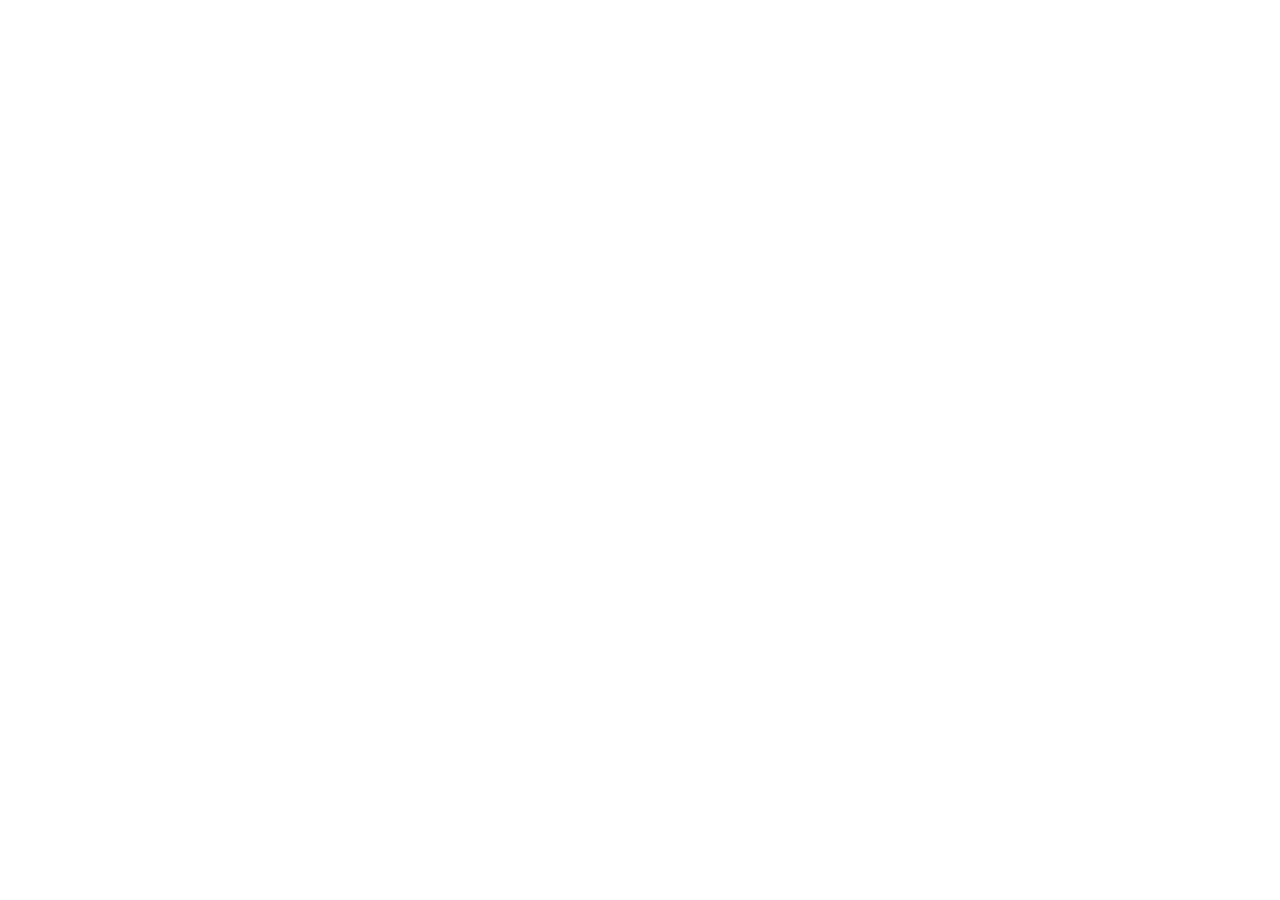
==== docs/index.html @ d8c9b6c8 "serve" ====
<!doctype html><html lang="en"><head><meta charset="utf-8"/><link rel="icon" href="/favicon.ico"/><meta name="viewport" content="width=device-width,initial-scale=1"/><meta name="theme-color" content="#000000"/><meta name="description" content="Web site created using create-react-app"/><link rel="apple-touch-icon" href="/logo192.png"/><link rel="manifest" href="/manifest.json"/><link rel="stylesheet" href="https://cdnjs.cloudflare.com/ajax/libs/animate.css/4.1.1/animate.min.css"/><title>Gifs App</title><link href="/static/css/main.5720a42c.chunk.css" rel="stylesheet"></head><body><noscript>You need to enable JavaScript to run this app.</noscript><div id="root"></div><script>!function(e){function r(r){for(var n,p,f=r[0],i=r[1],l=r[2],c=0,s=[];c<f.length;c++)p=f[c],Object.prototype.hasOwnProperty.call(o,p)&&o[p]&&s.push(o[p][0]),o[p]=0;for(n in i)Object.prototype.hasOwnProperty.call(i,n)&&(e[n]=i[n]);for(a&&a(r);s.length;)s.shift()();return u.push.apply(u,l||[]),t()}function t(){for(var e,r=0;r<u.length;r++){for(var t=u[r],n=!0,f=1;f<t.length;f++){var i=t[f];0!==o[i]&&(n=!1)}n&&(u.splice(r--,1),e=p(p.s=t[0]))}return e}var n={},o={1:0},u=[];function p(r){if(n[r])return n[r].exports;var t=n[r]={i:r,l:!1,exports:{}};return e[r].call(t.exports,t,t.exports,p),t.l=!0,t.exports}p.m=e,p.c=n,p.d=function(e,r,t){p.o(e,r)||Object.defineProperty(e,r,{enumerable:!0,get:t})},p.r=function(e){"undefined"!=typeof Symbol&&Symbol.toStringTag&&Object.defineProperty(e,Symbol.toStringTag,{value:"Module"}),Object.defineProperty(e,"__esModule",{value:!0})},p.t=function(e,r){if(1&r&&(e=p(e)),8&r)return e;if(4&r&&"object"==typeof e&&e&&e.__esModule)return e;var t=Object.create(null);if(p.r(t),Object.defineProperty(t,"default",{enumerable:!0,value:e}),2&r&&"string"!=typeof e)for(var n in e)p.d(t,n,function(r){return e[r]}.bind(null,n));return t},p.n=function(e){var r=e&&e.__esModule?function(){return e.default}:function(){return e};return p.d(r,"a",r),r},p.o=function(e,r){return Object.prototype.hasOwnProperty.call(e,r)},p.p="/";var f=this["webpackJsonpgif-app"]=this["webpackJsonpgif-app"]||[],i=f.push.bind(f);f.push=r,f=f.slice();for(var l=0;l<f.length;l++)r(f[l]);var a=i;t()}([])</script><script src="/static/js/2.c555a145.chunk.js"></script><script src="/static/js/main.a7082fec.chunk.js"></script></body></html>
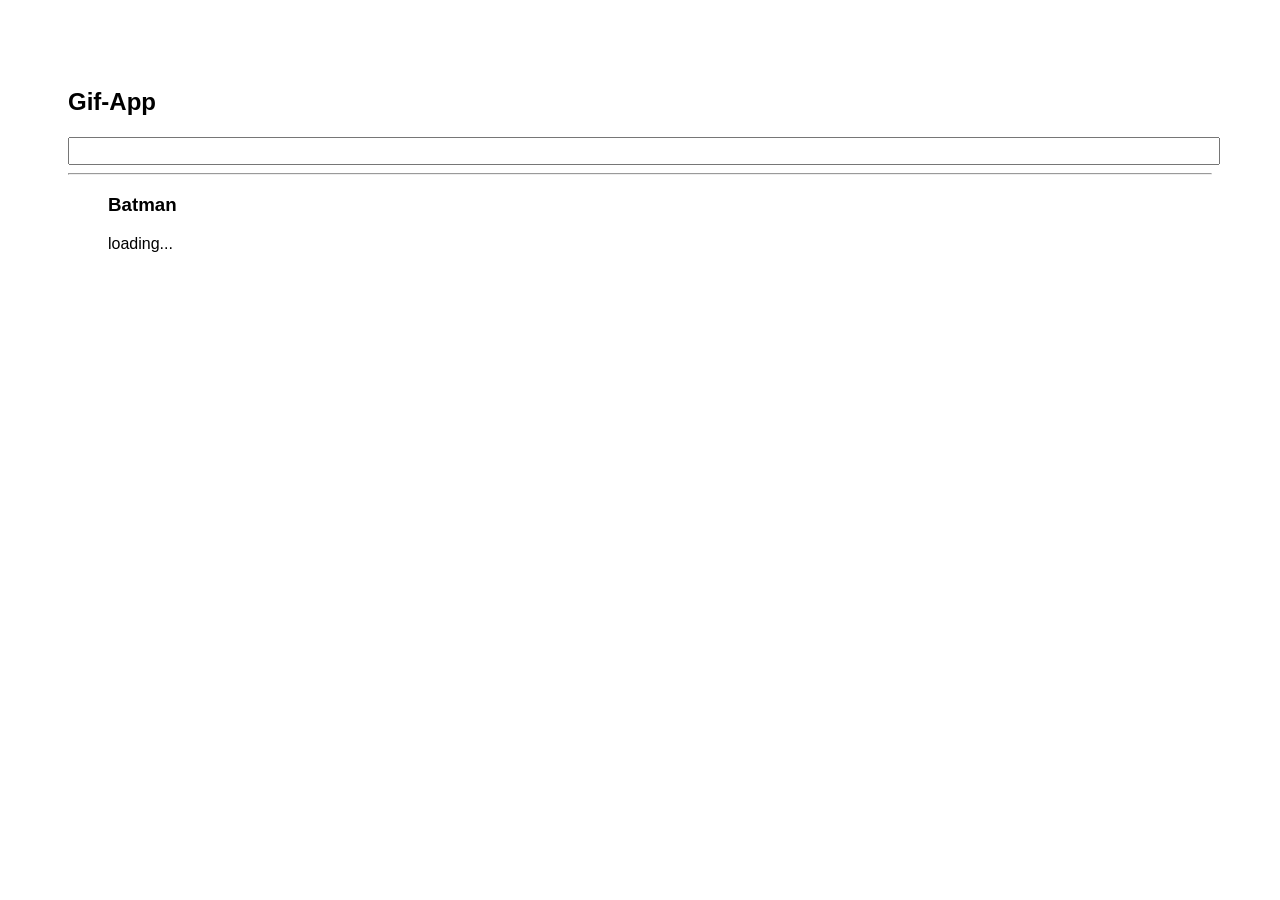
==== commit 0fc8f8e2: "change serve items" ====
--- a/docs/index.html
+++ b/docs/index.html
@@ -1 +1,24 @@
-<!doctype html><html lang="en"><head><meta charset="utf-8"/><link rel="icon" href="/favicon.ico"/><meta name="viewport" content="width=device-width,initial-scale=1"/><meta name="theme-color" content="#000000"/><meta name="description" content="Web site created using create-react-app"/><link rel="apple-touch-icon" href="/logo192.png"/><link rel="manifest" href="/manifest.json"/><link rel="stylesheet" href="https://cdnjs.cloudflare.com/ajax/libs/animate.css/4.1.1/animate.min.css"/><title>Gifs App</title><link href="/static/css/main.5720a42c.chunk.css" rel="stylesheet"></head><body><noscript>You need to enable JavaScript to run this app.</noscript><div id="root"></div><script>!function(e){function r(r){for(var n,p,f=r[0],i=r[1],l=r[2],c=0,s=[];c<f.length;c++)p=f[c],Object.prototype.hasOwnProperty.call(o,p)&&o[p]&&s.push(o[p][0]),o[p]=0;for(n in i)Object.prototype.hasOwnProperty.call(i,n)&&(e[n]=i[n]);for(a&&a(r);s.length;)s.shift()();return u.push.apply(u,l||[]),t()}function t(){for(var e,r=0;r<u.length;r++){for(var t=u[r],n=!0,f=1;f<t.length;f++){var i=t[f];0!==o[i]&&(n=!1)}n&&(u.splice(r--,1),e=p(p.s=t[0]))}return e}var n={},o={1:0},u=[];function p(r){if(n[r])return n[r].exports;var t=n[r]={i:r,l:!1,exports:{}};return e[r].call(t.exports,t,t.exports,p),t.l=!0,t.exports}p.m=e,p.c=n,p.d=function(e,r,t){p.o(e,r)||Object.defineProperty(e,r,{enumerable:!0,get:t})},p.r=function(e){"undefined"!=typeof Symbol&&Symbol.toStringTag&&Object.defineProperty(e,Symbol.toStringTag,{value:"Module"}),Object.defineProperty(e,"__esModule",{value:!0})},p.t=function(e,r){if(1&r&&(e=p(e)),8&r)return e;if(4&r&&"object"==typeof e&&e&&e.__esModule)return e;var t=Object.create(null);if(p.r(t),Object.defineProperty(t,"default",{enumerable:!0,value:e}),2&r&&"string"!=typeof e)for(var n in e)p.d(t,n,function(r){return e[r]}.bind(null,n));return t},p.n=function(e){var r=e&&e.__esModule?function(){return e.default}:function(){return e};return p.d(r,"a",r),r},p.o=function(e,r){return Object.prototype.hasOwnProperty.call(e,r)},p.p="/";var f=this["webpackJsonpgif-app"]=this["webpackJsonpgif-app"]||[],i=f.push.bind(f);f.push=r,f=f.slice();for(var l=0;l<f.length;l++)r(f[l]);var a=i;t()}([])</script><script src="/static/js/2.c555a145.chunk.js"></script><script src="/static/js/main.a7082fec.chunk.js"></script></body></html>+<!doctype html>
+<html lang="en">
+
+<head>
+    <meta charset="utf-8" />
+    <link rel="icon" href="./favicon.ico" />
+    <meta name="viewport" content="width=device-width,initial-scale=1" />
+    <meta name="theme-color" content="#000000" />
+    <meta name="description" content="Web site created using create-react-app" />
+    <link rel="apple-touch-icon" href="./logo192.png" />
+    <link rel="manifest" href="./manifest.json" />
+    <link rel="stylesheet" href="https://cdnjs.cloudflare.com/ajax/libs/animate.css/4.1.1/animate.min.css" />
+    <title>Gifs App</title>
+    <link href="./static/css/main.5720a42c.chunk.css" rel="stylesheet">
+</head>
+
+<body><noscript>You need to enable JavaScript to run this app.</noscript>
+    <div id="root"></div>
+    <script>!function (e) { function r(r) { for (var n, p, f = r[0], i = r[1], l = r[2], c = 0, s = []; c < f.length; c++)p = f[c], Object.prototype.hasOwnProperty.call(o, p) && o[p] && s.push(o[p][0]), o[p] = 0; for (n in i) Object.prototype.hasOwnProperty.call(i, n) && (e[n] = i[n]); for (a && a(r); s.length;)s.shift()(); return u.push.apply(u, l || []), t() } function t() { for (var e, r = 0; r < u.length; r++) { for (var t = u[r], n = !0, f = 1; f < t.length; f++) { var i = t[f]; 0 !== o[i] && (n = !1) } n && (u.splice(r--, 1), e = p(p.s = t[0])) } return e } var n = {}, o = { 1: 0 }, u = []; function p(r) { if (n[r]) return n[r].exports; var t = n[r] = { i: r, l: !1, exports: {} }; return e[r].call(t.exports, t, t.exports, p), t.l = !0, t.exports } p.m = e, p.c = n, p.d = function (e, r, t) { p.o(e, r) || Object.defineProperty(e, r, { enumerable: !0, get: t }) }, p.r = function (e) { "undefined" != typeof Symbol && Symbol.toStringTag && Object.defineProperty(e, Symbol.toStringTag, { value: "Module" }), Object.defineProperty(e, "__esModule", { value: !0 }) }, p.t = function (e, r) { if (1 & r && (e = p(e)), 8 & r) return e; if (4 & r && "object" == typeof e && e && e.__esModule) return e; var t = Object.create(null); if (p.r(t), Object.defineProperty(t, "default", { enumerable: !0, value: e }), 2 & r && "string" != typeof e) for (var n in e) p.d(t, n, function (r) { return e[r] }.bind(null, n)); return t }, p.n = function (e) { var r = e && e.__esModule ? function () { return e.default } : function () { return e }; return p.d(r, "a", r), r }, p.o = function (e, r) { return Object.prototype.hasOwnProperty.call(e, r) }, p.p = "/"; var f = this["webpackJsonpgif-app"] = this["webpackJsonpgif-app"] || [], i = f.push.bind(f); f.push = r, f = f.slice(); for (var l = 0; l < f.length; l++)r(f[l]); var a = i; t() }([])</script>
+    <script src="./static/js/2.c555a145.chunk.js"></script>
+    <script src="./static/js/main.a7082fec.chunk.js"></script>
+</body>
+
+</html>
--- a/docs/static/css/main.5720a42c.chunk.css
+++ b/docs/static/css/main.5720a42c.chunk.css
@@ -0,0 +1,2 @@
+*{font-family:Helvetica,Arial,sans-serif}body{padding:60px}input{color:grey;font-size:1.2rem;width:100%}.card-grid{display:flex;flex-direction:row;flex-wrap:wrap}.card{align-content:center;border-radius:6px;border:1px solid grey;overflow:hidden;margin-bottom:10px;margin-right:10px}.card p{padding:5px;text-align:center}.card img{max-width:170px}
+/*# sourceMappingURL=main.5720a42c.chunk.css.map */
